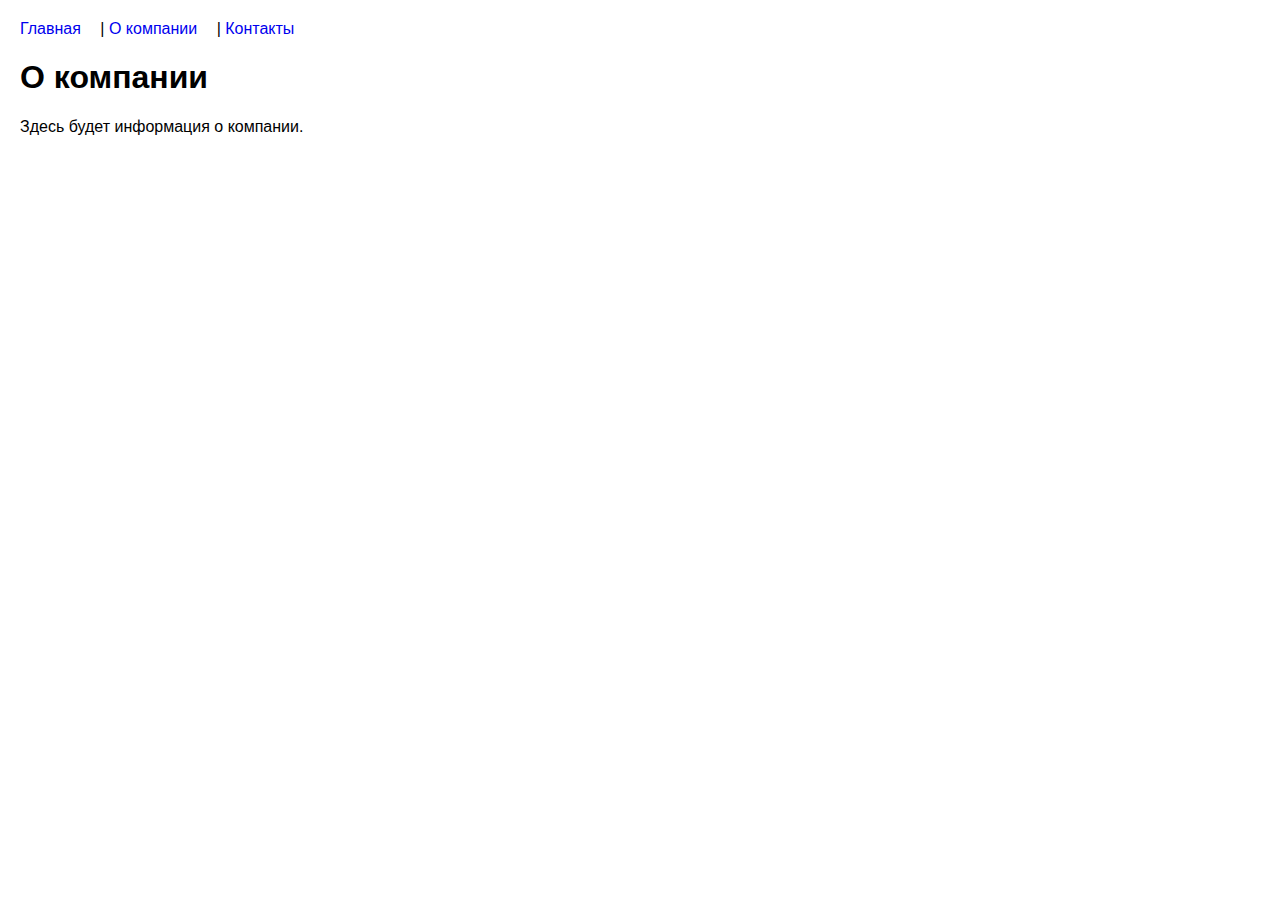
==== about.html @ d11723ac "Add files via upload" ====
<!DOCTYPE html>
<html lang="ru">
<head>
  <meta charset="UTF-8">
  <title>О компании</title>
  <link rel="stylesheet" href="index.css">
</head>
<body>
  <nav>
    <a href="index.html">Главная</a> |
    <a href="about.html">О компании</a> |
    <a href="contacts.html">Контакты</a>
  </nav>

  <h1>О компании</h1>
  <p>Здесь будет информация о компании.</p>
</body>
</html>
---- index.css ----
body {
    font-family: sans-serif;
    margin: 20px;
  }
  
  nav {
    margin-bottom: 20px;
  }
  
  nav a {
    text-decoration: none;
    margin-right: 15px;
  }
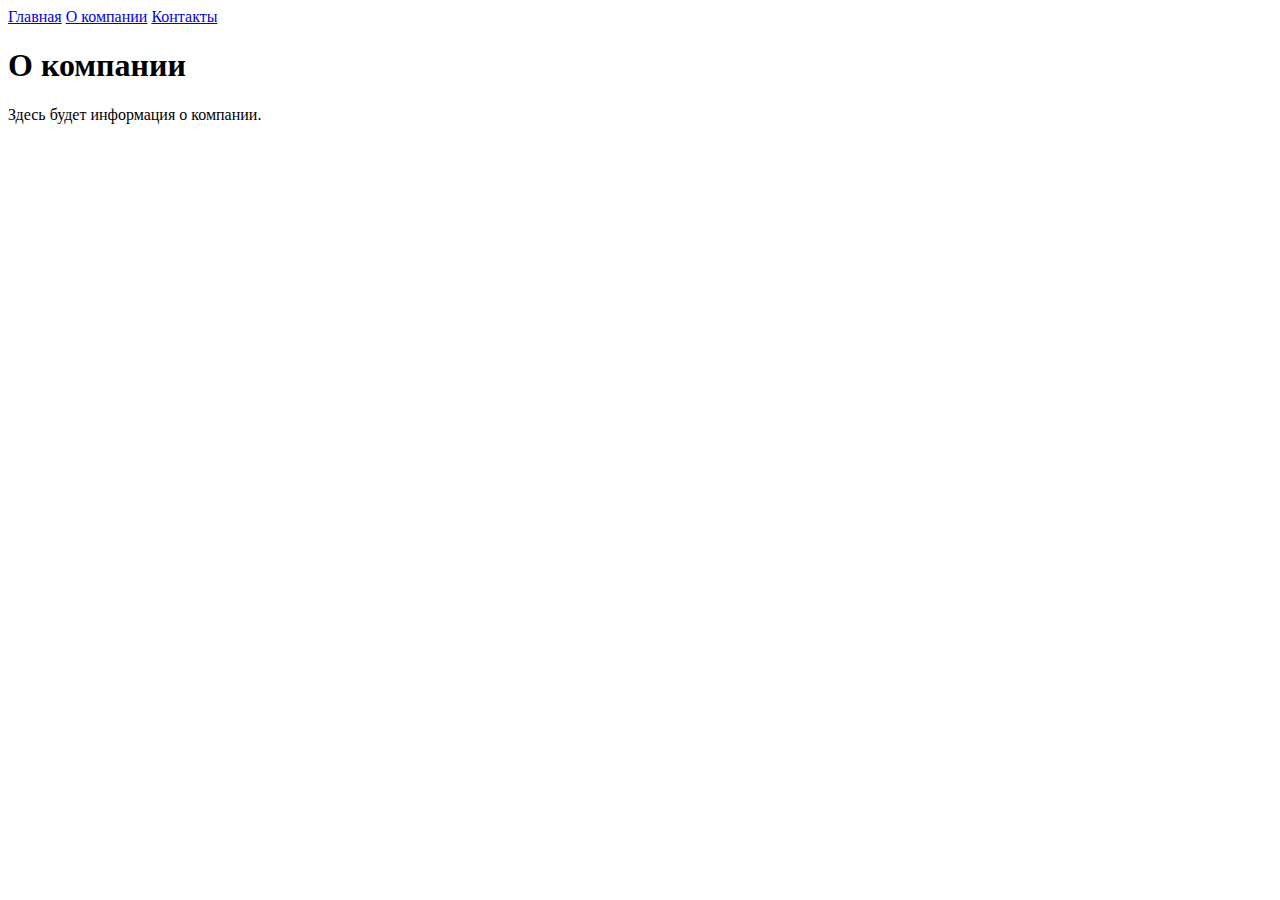
==== commit 5989423f: "Update about.html" ====
--- a/about.html
+++ b/about.html
@@ -3,16 +3,18 @@
 <head>
   <meta charset="UTF-8">
   <title>О компании</title>
-  <link rel="stylesheet" href="index.css">
+  <link rel="stylesheet" href="styles.css">
 </head>
 <body>
   <nav>
-    <a href="index.html">Главная</a> |
-    <a href="about.html">О компании</a> |
+    <a href="index.html">Главная</a>
+    <a href="about.html">О компании</a>
     <a href="contacts.html">Контакты</a>
   </nav>
 
-  <h1>О компании</h1>
-  <p>Здесь будет информация о компании.</p>
+  <section>
+    <h1>О компании</h1>
+    <p>Здесь будет информация о компании.</p>
+  </section>
 </body>
 </html>
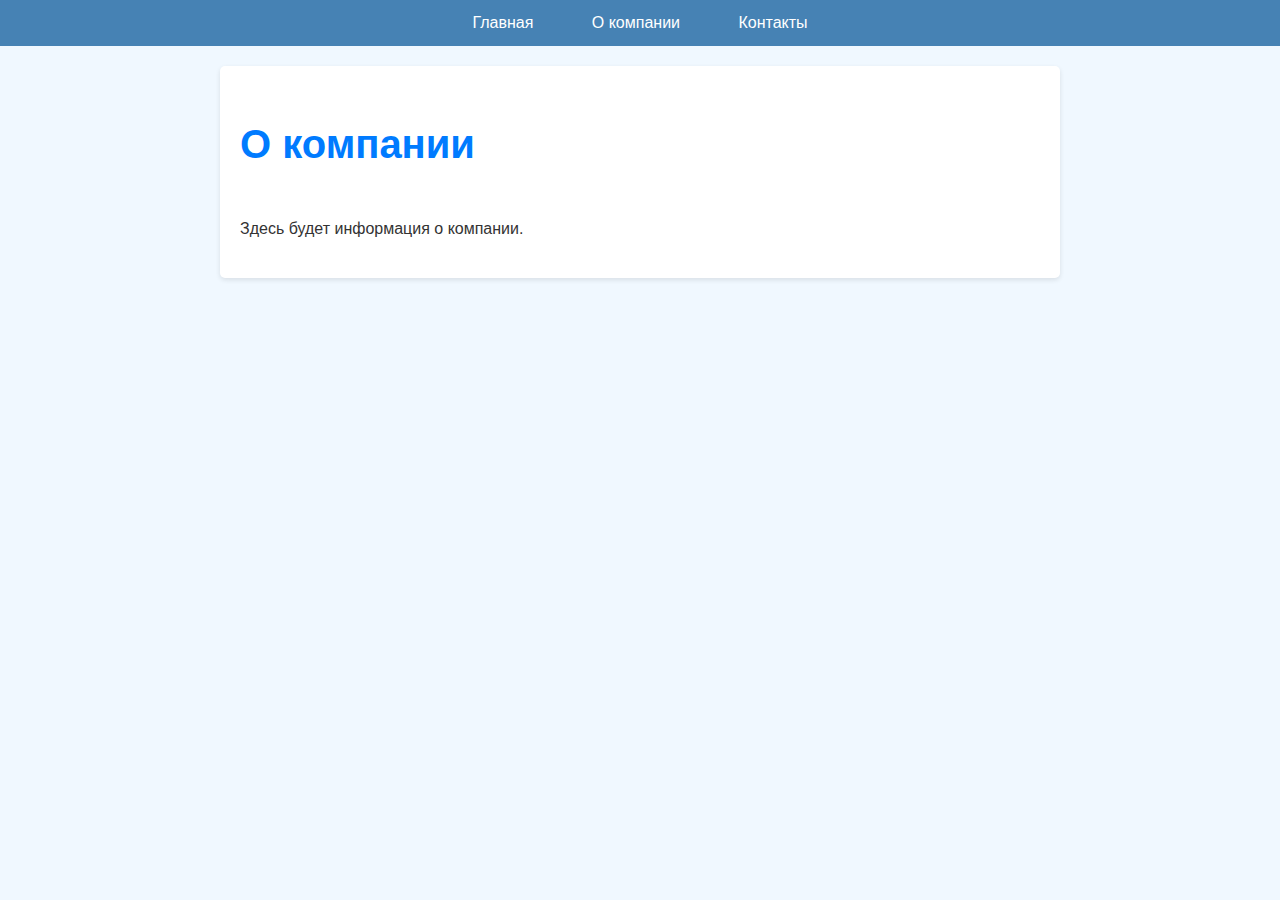
==== commit 3016011a: "Update about.html" ====
--- a/about.html
+++ b/about.html
@@ -3,7 +3,7 @@
 <head>
   <meta charset="UTF-8">
   <title>О компании</title>
-  <link rel="stylesheet" href="styles.css">
+  <link rel="stylesheet" href="index.css">
 </head>
 <body>
   <nav>
--- a/index.css
+++ b/index.css
@@ -0,0 +1,42 @@
+body {
+  font-family: 'Arial', sans-serif;
+  margin: 0;
+  padding: 0;
+  background-color: #f0f8ff; 
+  color: #333;
+  line-height: 1.6;
+}
+
+nav {
+  background-color: #4682B4; 
+  padding: 10px 0;
+  text-align: center;
+}
+
+nav a {
+  color: white;
+  text-decoration: none;
+  margin: 0 15px;
+  padding: 8px 12px;
+  border-radius: 5px;
+  transition: background-color 0.3s;
+}
+
+nav a:hover {
+  background-color: #2B628C; 
+}
+
+h1 {
+  font-size: 2.5em; 
+  color: #007bff; 
+  margin-bottom: 1em;
+}
+
+section {
+  max-width: 800px;
+  margin: 20px auto;
+  padding: 20px;
+  background-color: white;
+  border-radius: 5px;
+  box-shadow: 0 2px 5px rgba(0, 0, 0, 0.1);
+}
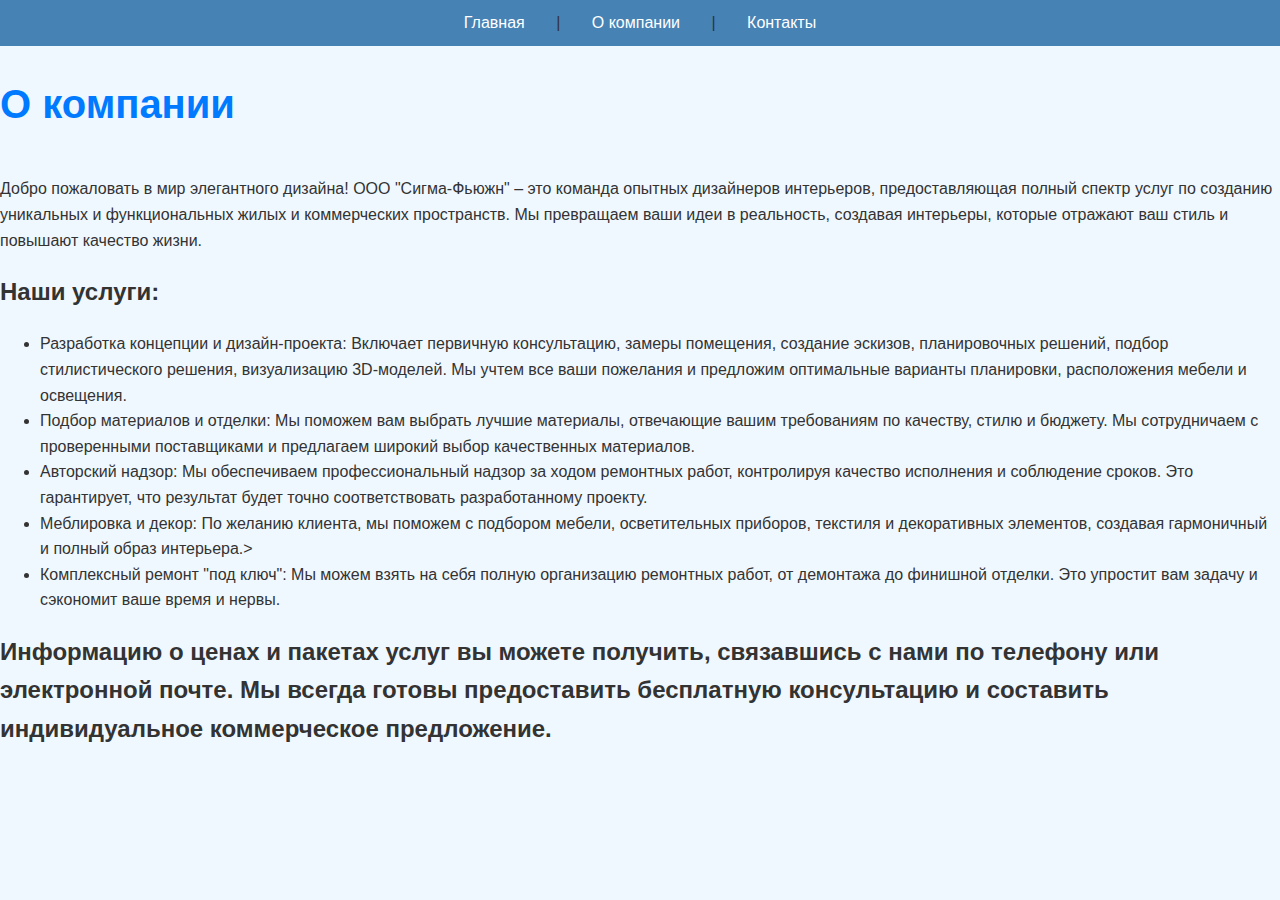
==== commit b1f38d96: "Update about.html" ====
--- a/about.html
+++ b/about.html
@@ -7,14 +7,21 @@
 </head>
 <body>
   <nav>
-    <a href="index.html">Главная</a>
-    <a href="about.html">О компании</a>
+    <a href="index.html">Главная</a> |
+    <a href="about.html">О компании</a> |
     <a href="contacts.html">Контакты</a>
   </nav>
 
-  <section>
-    <h1>О компании</h1>
-    <p>Здесь будет информация о компании.</p>
-  </section>
+  <h1>О компании</h1>
+  <p>Добро пожаловать в мир элегантного дизайна! ООО "Сигма-Фьюжн" – это команда опытных дизайнеров интерьеров, предоставляющая полный спектр услуг по созданию уникальных и функциональных жилых и коммерческих пространств. Мы превращаем ваши идеи в реальность, создавая интерьеры, которые отражают ваш стиль и повышают качество жизни.</p>
+  <h2>Наши услуги:</h2>
+  <ul class="marker">
+    <li>Разработка концепции и дизайн-проекта: Включает первичную консультацию, замеры помещения, создание эскизов, планировочных решений, подбор стилистического решения, визуализацию 3D-моделей. Мы учтем все ваши пожелания и предложим оптимальные варианты планировки, расположения мебели и освещения.</li>
+    <li>Подбор материалов и отделки: Мы поможем вам выбрать лучшие материалы, отвечающие вашим требованиям по качеству, стилю и бюджету. Мы сотрудничаем с проверенными поставщиками и предлагаем широкий выбор качественных материалов.</li>
+    <li>Авторский надзор: Мы обеспечиваем профессиональный надзор за ходом ремонтных работ, контролируя качество исполнения и соблюдение сроков. Это гарантирует, что результат будет точно соответствовать разработанному проекту.</li>
+    <li>Меблировка и декор: По желанию клиента, мы поможем с подбором мебели, осветительных приборов, текстиля и декоративных элементов, создавая гармоничный и полный образ интерьера.></li>
+    <li>Комплексный ремонт "под ключ": Мы можем взять на себя полную организацию ремонтных работ, от демонтажа до финишной отделки. Это упростит вам задачу и сэкономит ваше время и нервы.</li>
+  </ul>
+  <h2>Информацию о ценах и пакетах услуг вы можете получить, связавшись с нами по телефону или электронной почте. Мы всегда готовы предоставить бесплатную консультацию и составить индивидуальное коммерческое предложение.</h2>
 </body>
 </html>
